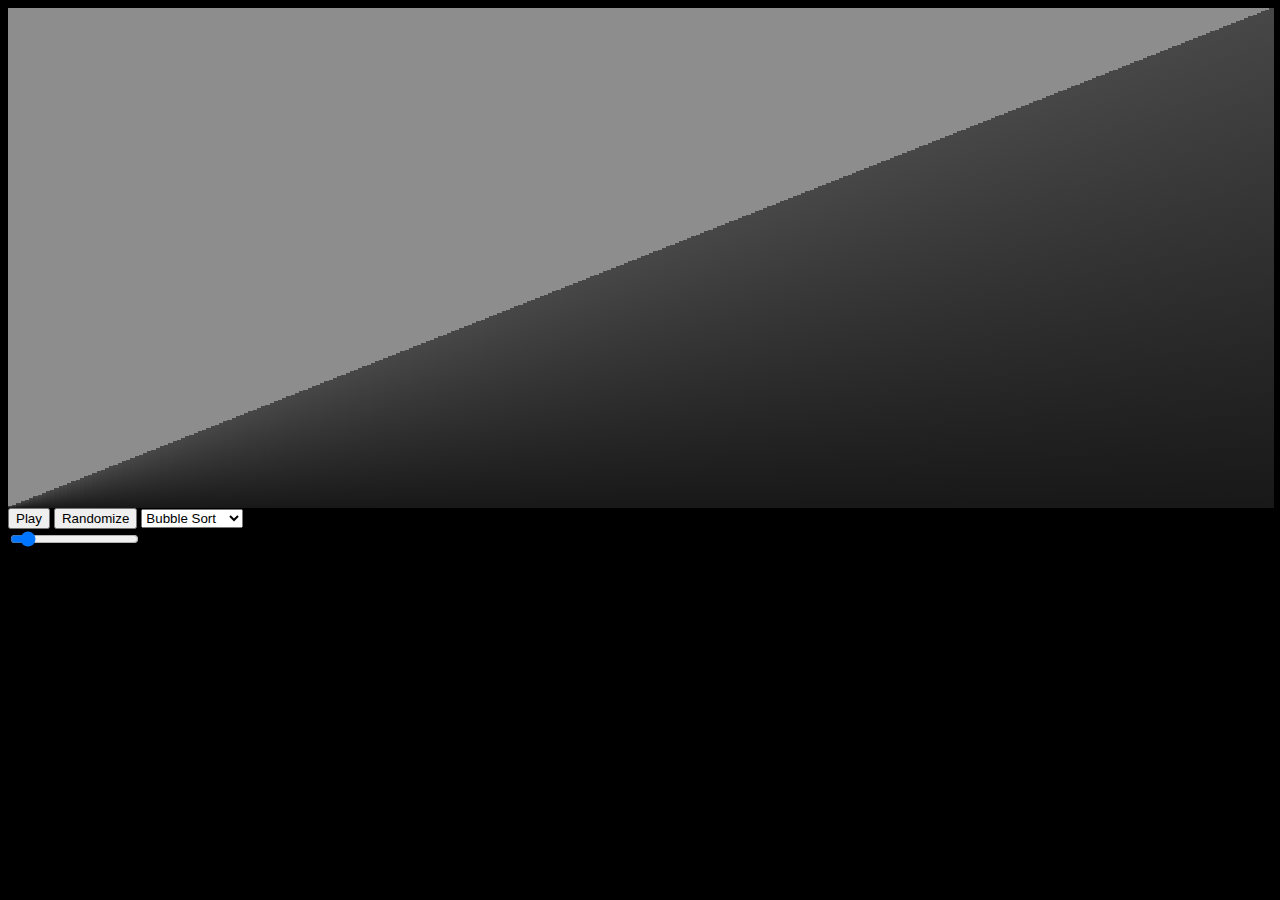
==== index.html @ a77f3503 "Rename Draw.html to index.html" ====
<!DOCTYPE html>
<html>

<head>
  <meta charset="utf-8">
  <meta name="viewport" content="width=device-width, initial-scale=1.0">
  <title>Canvas</title>
  <link rel="stylesheet" href="style.css">
  <script type="text/javascript" src="script.js"></script>
</head>

<body>
  <div class="container"></div>
  <div class="controls">
    <button id="play" onclick="play();">Play</button>
    <button id="randomize" onclick="resetAndRandomize();">Randomize</button>

    <select id="type" onchange="setType();">
      <option value="bubble">Bubble Sort</option>
      <option value="quick">Quick Sort</option>
      <option value="insertion">Insertion Sort</option>
      <option value="merge">Merge Sort</option>
      <option value="heap">Heap Sort</option>
      
    </select>
  </div>
  <div class="slider">
    <input type="range" min="1" max="100" value="10" id="speed" oninput="setSpeed();">
  </div>
</body>

</html>
---- style.css ----
body {
    background: #000000;
}

.container {
    background: #8d8d8d;
    color: white;
    display: flex;
    flex-direction: row;
    flex-wrap: nowrap;
    gap: 0px 0px;
    justify-content: flex-start;
    align-items: flex-end;
    height: 500px;
}

.element {
    /* background: linear-gradient(to top, #181818 0%, #474747 100%); */
    text-align: center;
    /* margin: auto; */
}

.active {
    background: linear-gradient(to top, #ff0000 0%, #ff0000 100%) !important;
}

.compare {
    background: linear-gradient(to top, #3cff00 0%, #2bff00 100%) !important;
}
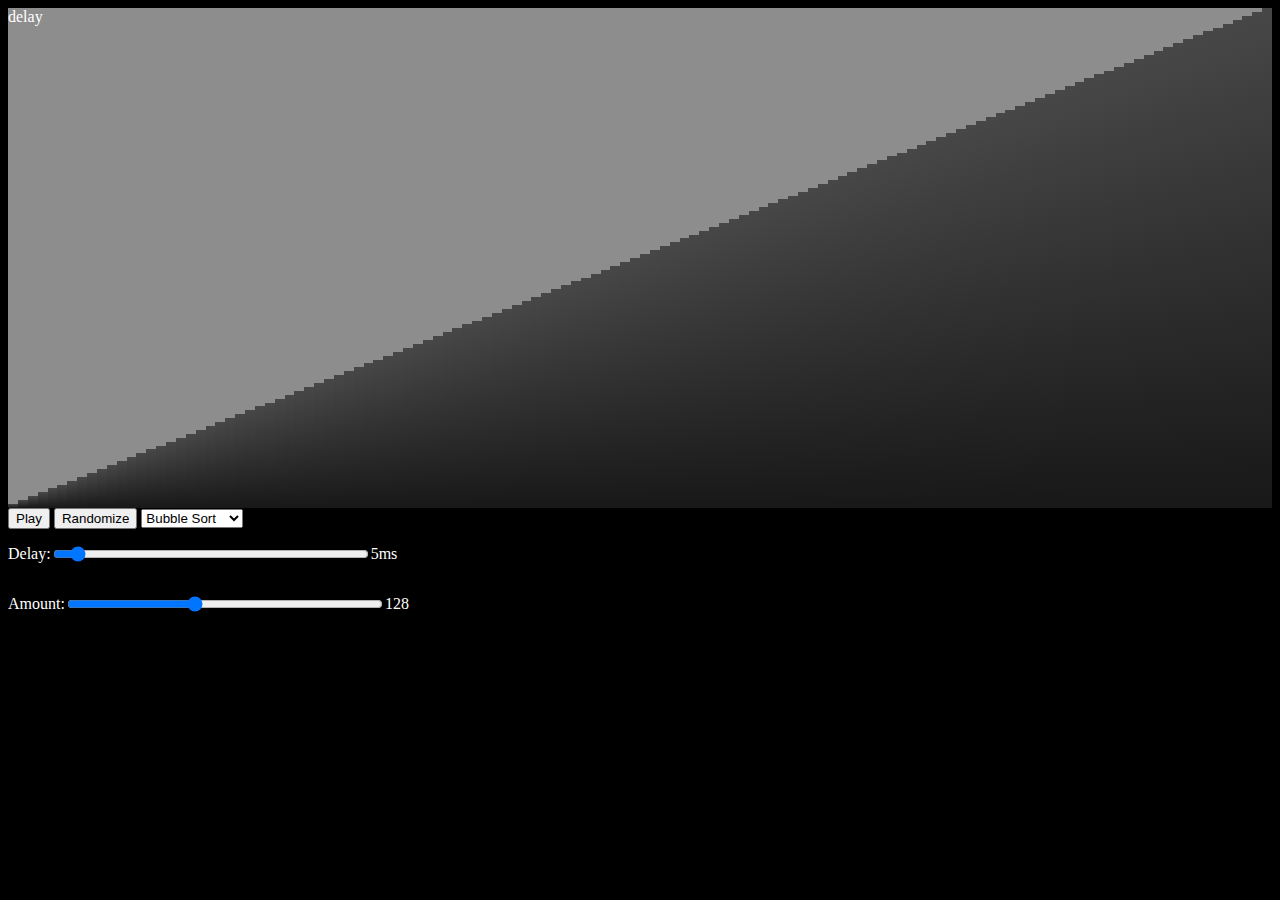
==== commit f4de5670: "Merge branch 'main' of https://github.com/Sintinium/Sintinium.github.io" ====
--- a/index.html
+++ b/index.html
@@ -10,6 +10,7 @@
 </head>
 
 <body>
+  <div id="stats">delay</div>
   <div class="container"></div>
   <div class="controls">
     <button id="play" onclick="play();">Play</button>
@@ -25,7 +26,15 @@
     </select>
   </div>
   <div class="slider">
-    <input type="range" min="1" max="100" value="10" id="speed" oninput="setSpeed();">
+    <p>Delay:</p>
+    <input type="range" min="4.47" max="100" value="10.0" id="speed" step=".1" oninput="setSpeed();">
+    <p>10ms</p>
+  </div>
+
+  <div class="count-slider">
+    <p>Amount:</p>
+    <input type="range" min="0" max="5" value="2" id="count" step="1" oninput="setCount();">
+    <p>100</p>
   </div>
 </body>
 
--- a/style.css
+++ b/style.css
@@ -26,4 +26,29 @@
 
 .compare {
     background: linear-gradient(to top, #3cff00 0%, #2bff00 100%) !important;
+}
+
+.slider {
+    display: flex;
+    color: white;
+    align-items: center;
+}
+
+#speed {
+    width: 25%;
+}
+
+.count-slider {
+    display: flex;
+    color: white;
+    align-items: center;
+}
+
+#count {
+    width: 25%;
+}
+
+#stats {
+    position: absolute;
+    color: white;
 }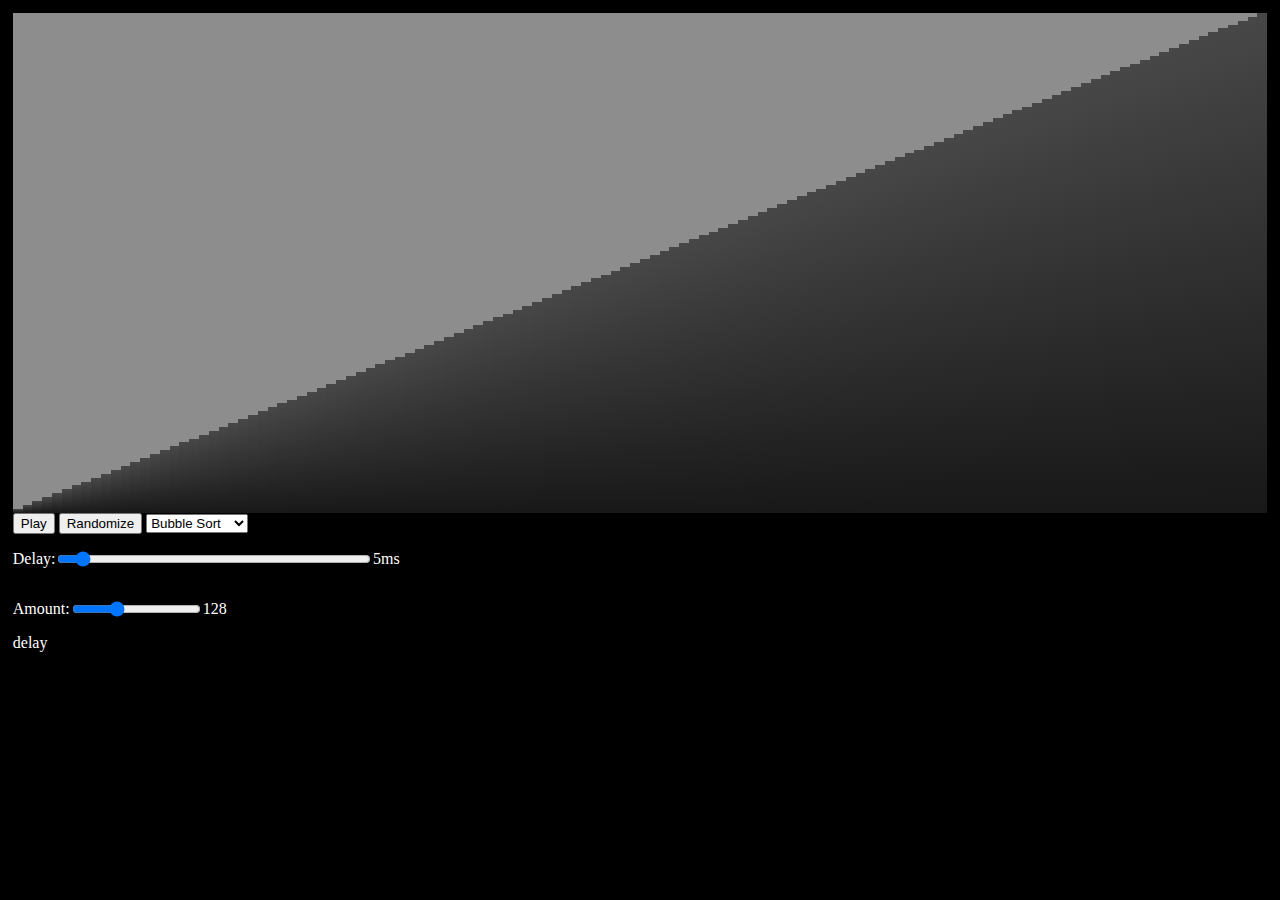
==== commit d94172ee: "Changed how the graph is drawn so it doesn't automatically sort. This is mostly to make merge sort l" ====
--- a/index.html
+++ b/index.html
@@ -10,7 +10,6 @@
 </head>
 
 <body>
-  <div id="stats">delay</div>
   <div class="container"></div>
   <div class="controls">
     <button id="play" onclick="play();">Play</button>
@@ -33,9 +32,10 @@
 
   <div class="count-slider">
     <p>Amount:</p>
-    <input type="range" min="0" max="5" value="2" id="count" step="1" oninput="setCount();">
+    <input type="range" min="0" max="6" value="2" id="count" step="1" oninput="setCount();">
     <p>100</p>
   </div>
+  <div id="stats">delay</div>
 </body>
 
 </html>
--- a/style.css
+++ b/style.css
@@ -1,22 +1,33 @@
 body {
     background: #000000;
+    margin: 1% 1% 1% 1%;
+    /* padding: 0 0;
+    margin: 0 0; */
 }
 
 .container {
     background: #8d8d8d;
     color: white;
-    display: flex;
+    display: block;
+    position: relative;
+    /* display: flex;
     flex-direction: row;
     flex-wrap: nowrap;
     gap: 0px 0px;
     justify-content: flex-start;
-    align-items: flex-end;
+    align-items: flex-end; */
     height: 500px;
+    width: 100%;
+    /* overflow: hidden; */
+    /* padding: 0 0;
+    margin: 0; */
 }
 
 .element {
     /* background: linear-gradient(to top, #181818 0%, #474747 100%); */
-    text-align: center;
+    /* display: block; */
+    position: absolute;
+    /* text-align: center; */
     /* margin: auto; */
 }
 
@@ -44,7 +55,7 @@
     align-items: center;
 }
 
-#count {
+#speed {
     width: 25%;
 }
 
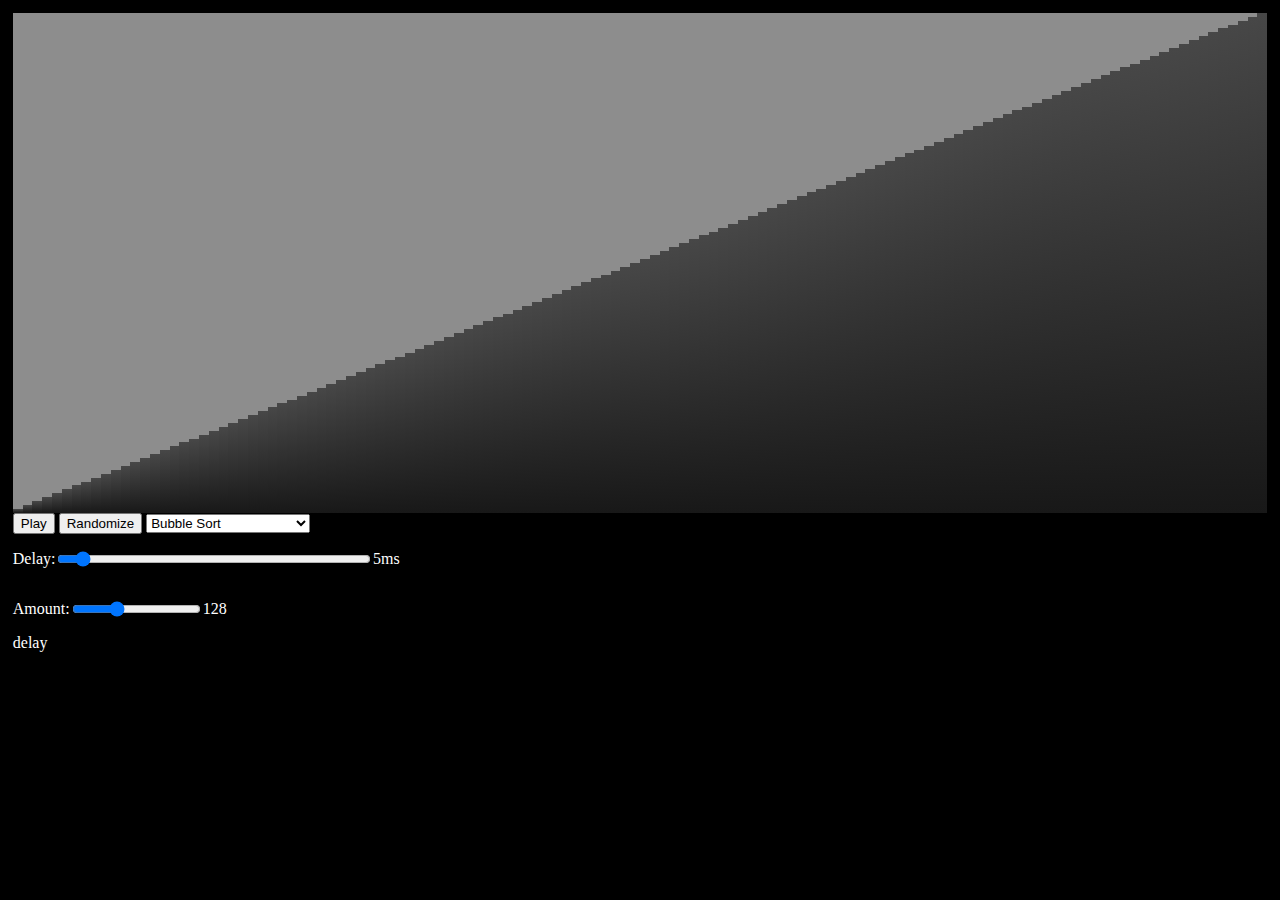
==== commit a26d63eb: "Changed merge to not use a buffer array. It now updates elements instantly. This reduces the time by" ====
--- a/index.html
+++ b/index.html
@@ -19,9 +19,9 @@
       <option value="bubble">Bubble Sort</option>
       <option value="quick">Quick Sort</option>
       <option value="insertion">Insertion Sort</option>
-      <option value="merge">Merge Sort</option>
+      <option value="merge">Merge Sort (Top Down)</option>
+      <option value="merge-bottom-up">Merge Sort (Bottom Up)</option>
       <option value="heap">Heap Sort</option>
-      
     </select>
   </div>
   <div class="slider">
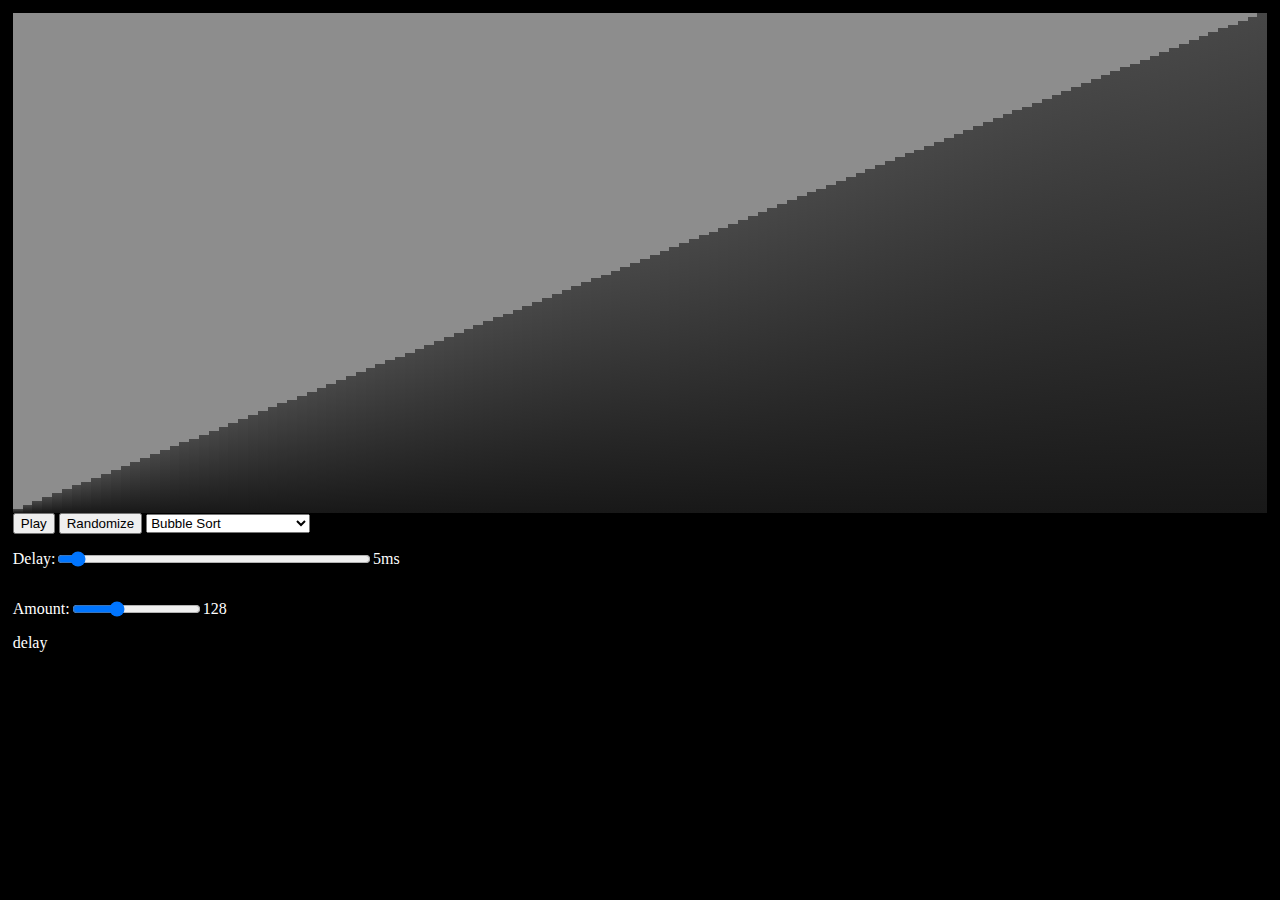
==== commit 4ff82ef9: "Added Bitonic and Counting sort" ====
--- a/index.html
+++ b/index.html
@@ -22,11 +22,15 @@
       <option value="merge">Merge Sort (Top Down)</option>
       <option value="merge-bottom-up">Merge Sort (Bottom Up)</option>
       <option value="heap">Heap Sort</option>
+      <option value="radix-lsd">Radix Sort (LSD)</option>
+      <option value="bitonic">Bitonic Sort</option>
+      <option value="counting">Counting Sort</option>
+      <option value="gravity">Gravity Sort</option>
     </select>
   </div>
   <div class="slider">
     <p>Delay:</p>
-    <input type="range" min="4.47" max="100" value="10.0" id="speed" step=".1" oninput="setSpeed();">
+    <input type="range" min="6" max="100" value="10.0" id="speed" step=".1" oninput="setSpeed();">
     <p>10ms</p>
   </div>
 
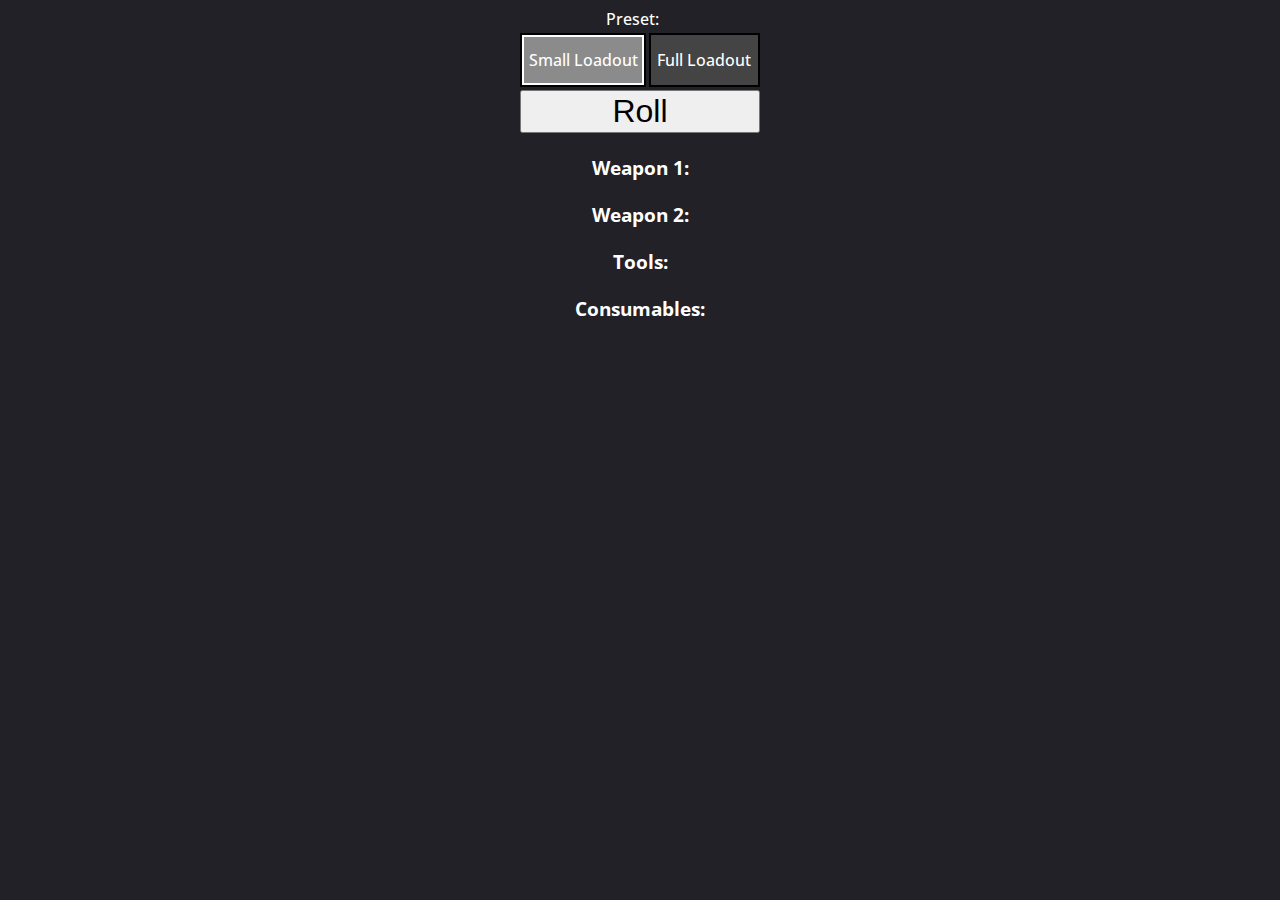
==== commit 6f9190d9: "added hunt" ====
--- a/index.html
+++ b/index.html
@@ -2,44 +2,60 @@
 <html>
 
 <head>
-  <meta charset="utf-8">
-  <meta name="viewport" content="width=device-width, initial-scale=1.0">
-  <title>Canvas</title>
-  <link rel="stylesheet" href="style.css">
-  <script type="text/javascript" src="script.js"></script>
+    <link rel="stylesheet" href="styles.css">
+    <script src="picker.js"></script>
+
+    <link rel="preconnect" href="https://fonts.googleapis.com">
+    <link rel="preconnect" href="https://fonts.gstatic.com" crossorigin>
+    <link href="https://fonts.googleapis.com/css2?family=Open+Sans:ital,wght@0,300..800;1,300..800&display=swap"
+        rel="stylesheet">
 </head>
 
 <body>
-  <div class="container"></div>
-  <div class="controls">
-    <button id="play" onclick="play();">Play</button>
-    <button id="randomize" onclick="resetAndRandomize();">Randomize</button>
+    <div class="radio-selectors">
+        <div class="radio-label">Preset: </div>
+        <div class="radio-select">
+            <input type="radio" id="small" name="preset" checked><label for="small">Small Loadout</label>
+            <!-- <input type="radio" id="medium" name="preset"><label for="medium">Medium Loadout</label> -->
+            <input type="radio" id="full" name="preset" disabled="true"><label for="full">Full Loadout</label>
+            <!-- <input type="radio" id="random" name="preset"><label for="random">Random</label> -->
+        </div>
+        <button id="roll-button">Roll</button>
+    </div>
 
-    <select id="type" onchange="setType();">
-      <option value="bubble">Bubble Sort</option>
-      <option value="quick">Quick Sort</option>
-      <option value="insertion">Insertion Sort</option>
-      <option value="merge">Merge Sort (Top Down)</option>
-      <option value="merge-bottom-up">Merge Sort (Bottom Up)</option>
-      <option value="heap">Heap Sort</option>
-      <option value="radix-lsd">Radix Sort (LSD)</option>
-      <option value="bitonic">Bitonic Sort</option>
-      <option value="counting">Counting Sort</option>
-      <option value="gravity">Gravity Sort</option>
-    </select>
-  </div>
-  <div class="slider">
-    <p>Delay:</p>
-    <input type="range" min="6" max="100" value="10.0" id="speed" step=".1" oninput="setSpeed();">
-    <p>10ms</p>
-  </div>
+    <br>
+    <br>
 
-  <div class="count-slider">
-    <p>Amount:</p>
-    <input type="range" min="0" max="6" value="2" id="count" step="1" oninput="setCount();">
-    <p>100</p>
-  </div>
-  <div id="stats">delay</div>
+    <div class="results">
+        <div>
+            <h3>Weapon 1: </h3>
+            <div id="weapon1"></div>
+        </div>
+        <br/>
+        <div><h3>Weapon 2: </h3><div id="weapon2"></div></div>
+        <br/>
+        <div><h3>Tools: </h3><div id="tools"></div></div>
+        <br/>
+        <div><h3>Consumables: </h3><div id="consumables"></div></div>
+    </div>
+
+    <div class="radio-selectors" style="display: none;">
+        <div class="radio-label">Tool Count: &nbsp</div>
+        <div class="radio-select">
+            <input type="radio" id="tc1" name="tool-count"><label for="tc1">1</label>
+            <input type="radio" id="tc2" name="tool-count" checked><label for="tc2">2</label>
+            <input type="radio" id="tc3" name="tool-count"><label for="tc3">3</label>
+            <input type="radio" id="tc4" name="tool-count"><label for="tc4">4</label>
+        </div>
+
+        <div class="radio-label">Consumable Count: &nbsp</div>
+        <div class="radio-select">
+            <input type="radio" id="cc1" name="consumable-count" checked><label for="cc1">1</label>
+            <input type="radio" id="cc2" name="consumable-count"><label for="cc2">2</label>
+            <input type="radio" id="cc3" name="consumable-count"><label for="cc3">3</label>
+            <input type="radio" id="cc4" name="consumable-count"><label for="cc4">4</label>
+        </div>
+    </div>
 </body>
 
-</html>
+</html>--- a/styles.css
+++ b/styles.css
@@ -0,0 +1,71 @@
+body {
+  font-family: "Open Sans", sans-serif;
+  font-optical-sizing: auto;
+  font-weight: 500;
+  font-style: normal;
+  font-variation-settings: "wdth" 150;
+  text-align: center;
+  background-color: rgb(33, 33, 39);
+  color: white;
+}
+
+.radio-selectors {
+  display: inline-flex;
+  flex-direction: column;
+  row-gap: .2em;
+  size: auto;
+}
+
+.radio-select {
+  display: flex;
+  justify-content: left;
+  align-items: left;
+  justify-self: left;
+  gap: .2em;
+}
+
+.radio-label {
+  display: inline-flex;
+  align-items: center;
+  justify-content: center;
+  justify-self: center;
+  padding-right: 1em;
+}
+
+.radio-select > label {
+  display: inline-flex;
+  align-items: center;
+  justify-content: center;
+  background-color: rgb(68, 68, 68);
+  border: solid 2px black;
+  padding: 0px .4em;
+  width: auto;
+  height: 50px;
+}
+
+.radio-select > input[type="radio"] {
+  display: none;
+}
+
+.radio-select > input[type="radio"]:checked + label {
+  background: rgb(139, 139, 139);
+  box-shadow: inset 0px 0px 0px 2px rgb(255, 255, 255);
+}
+
+#roll-button {
+  /* height: 2em; */
+  font-size: 2em;
+}
+
+.results {
+  display: inline-block;
+}
+
+.results > div > h3 {
+  text-align: center;
+  margin: 0;
+}
+
+.results > div > div {
+  text-align: center;
+}